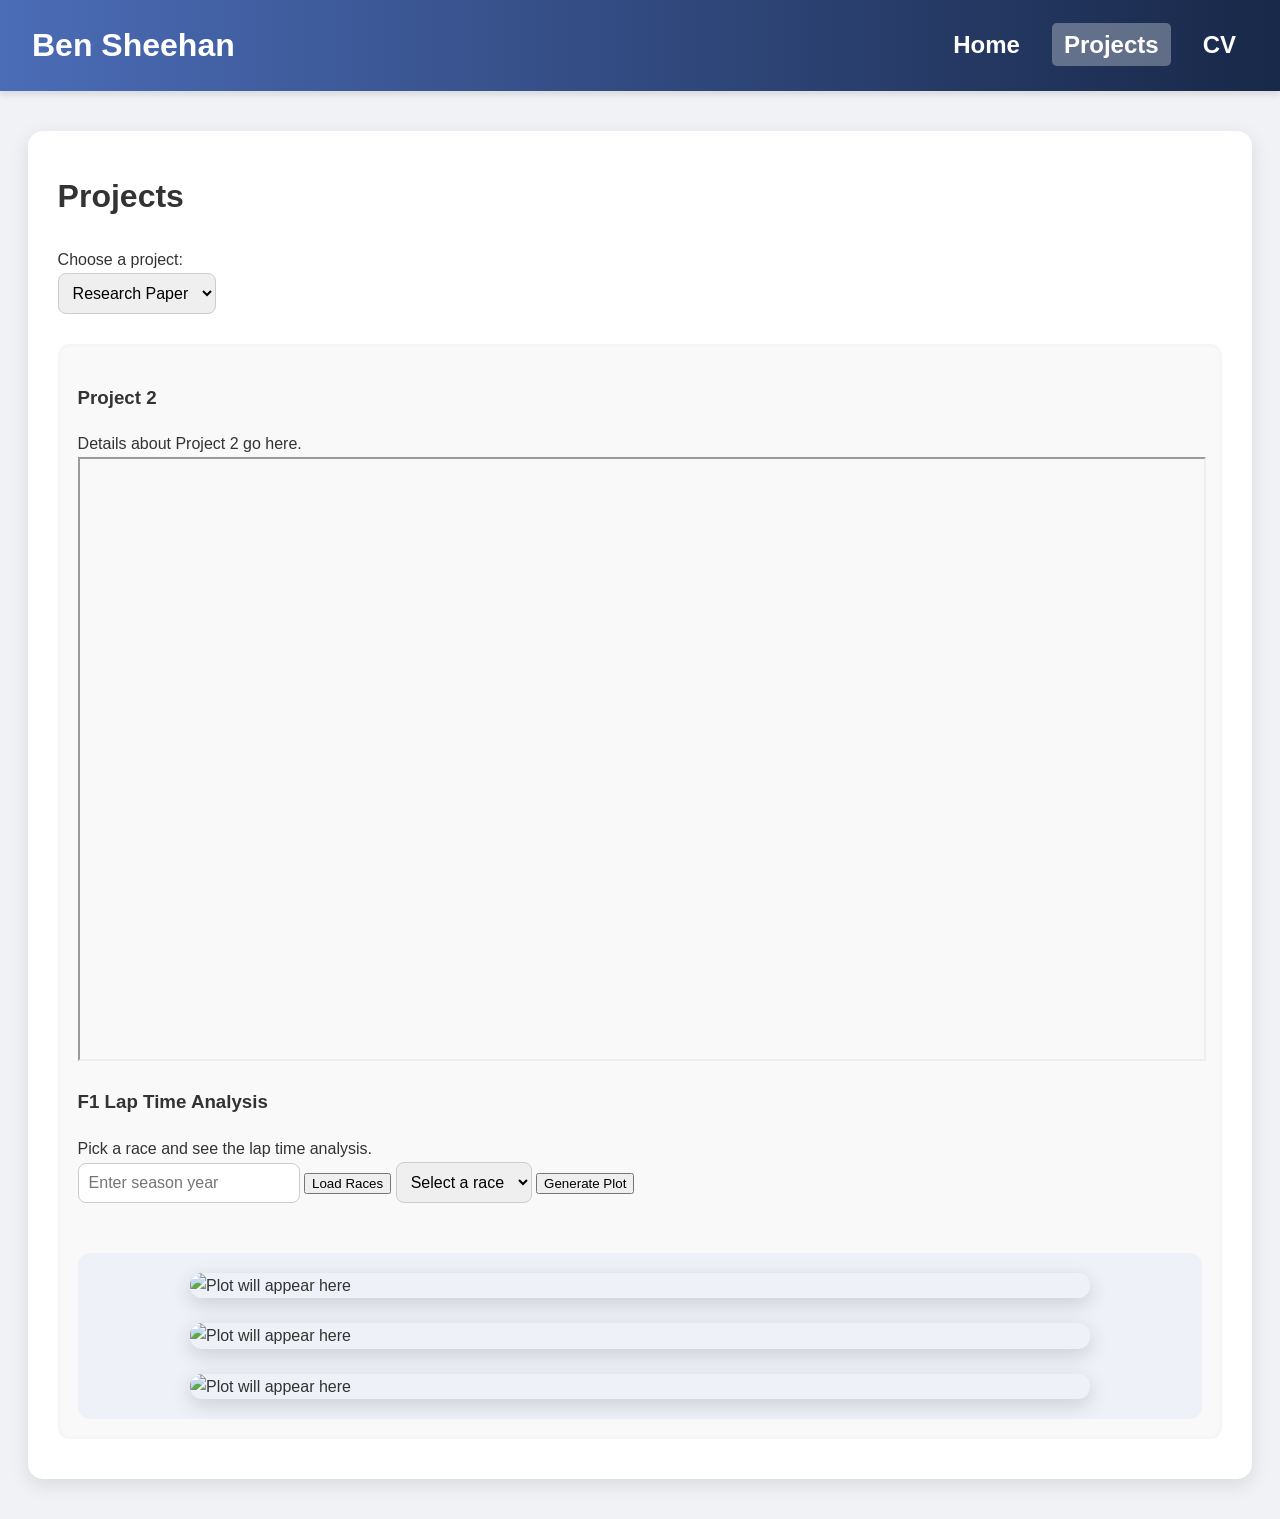
==== projects.html @ 9a88473f "Add files via upload" ====
<!DOCTYPE html>
<html lang="en">
<head>
    <meta charset="UTF-8">
    <title>Portfolio - Projects</title>
    <link rel="stylesheet" href="assets/styles.css">
    <script defer src="assets/project-scripts.js"></script>
</head>
<body>
    <!--Navbar-->
    <nav>
        <div class="nav-container">
            <div class="logo">Ben Sheehan</div>
            <ul class="navbar">
                <li><a href="index.html">Home</a></li>
                <li><a href="projects.html" class="active">Projects</a></li>
                <li><a href="cv/Ben_Sheehan_Resume.pdf" target="_blank">CV</a></li>
            </ul>
        </div>
    </nav>



    <section class="projects-section">
        <h2>Projects</h2>
        
        <!--Dropdown Menu-->
        <label for="project-select">Choose a project:</label>
        <select id="project-select">
            <option value="project1">Research Paper</option>
            <option value="project2">F1 Analysis</option>
        </select>


        <div id="project-display" class="project-display">
            

            <!--Project 1-->
            <div id="project1" class="project-content">
                <h3>Project 2</h3>
                <p>Details about Project 2 go here.</p>
                <iframe src="cv/Ben_Paper.pdf" width="100%" height="600px">
                    This browser does not support PDFs. Please download the PDF to view it: 
                    <a href="cv/Ben_Paper.pdf">Download PDF</a>.
                </iframe>
            </div>



            <!--Project 2-->
            <div id="project2" class="project-content">
                <h3>F1 Lap Time Analysis</h3>
                <p>Pick a race and see the lap time analysis.</p>

                <input type="number" id="season-input" placeholder="Enter season year">
                <button id="load-races-btn">Load Races</button>
                <select id="race-drop-down">
                    <option value="">Select a race</option>
                </select>


                <button id="plot-btn">Generate Plot</button>

                <div class="plot-container">
                    <img id="plot-image-qualifying" src="" alt="Plot will appear here">
                    <img id="plot-image-race-positions" src="" alt="Plot will appear here">
                    <img id="plot-image-race-pace" src="" alt="Plot will appear here">
                </div>
            </div>


        </div>
    </section>
</body>
</html>
---- assets/styles.css ----
/* Reset default styles */
body, ul, h1, h2, p {
    margin: 0;
    padding: 0;
    box-sizing: border-box;
}

body {
    font-family: 'Montserrat', sans-serif;
    line-height: 1.6;
    background-color: #f0f2f5;
    color: #333;
}

/* Navbar */
nav {
    background: linear-gradient(90deg, #4b6cb7, #182848);
    box-shadow: 0 4px 6px rgba(0,0,0,0.1);
    padding: 20px;
    position: sticky;
    top: 0;
    z-index: 100;
}

.nav-container {
    display: flex;
    justify-content: space-between;
    align-items: center;
    width: 100%;
    max-width: 95vw;
    margin: auto;
}

nav .logo {
    font-weight: 800;
    font-size: 2rem;
    color: #fff;
}

nav ul.navbar {
    list-style: none;
    display: flex;
    gap: 20px;
}

nav ul.navbar li a {
    color: #fff;
    text-decoration: none;
    font-weight: 900;
    font-size: 1.5rem;
    padding: 8px 12px;
    border-radius: 5px;
    transition: background 0.3s, transform 0.2s;
}

nav ul.navbar li a:hover {
    background: rgba(255, 255, 255, 0.2);
    transform: translateY(-2px);
}

nav ul.navbar li a.active {
    background: rgba(255, 255, 255, 0.3);
}

/* Home Section - Two Column Layout */
.home-section {
    min-height: 72.5vh;
    min-width: 91vw;
    background: linear-gradient(135deg, #667eea, #764ba2);
    color: #fff;
    display: flex;
    justify-content: center;
    align-items: center;
    padding: 40px;
    border-radius: 20px;
    margin: 40px auto;
    max-width: 1000px;
    box-shadow: 0 10px 30px rgba(0,0,0,0.2);
    text-align: center;
}

.home-container {
    display: flex;
    flex-wrap: wrap;
    align-items: center;
    gap: 30px;
    width: 100%;
}

/* Text on left */
.home-text {
    flex: 1;
    min-width: 250px;
}

.home-text h1 {
    font-size: 3rem;
    margin-bottom: 20px;
}

.home-text p {
    font-size: 1.2rem;
    margin-bottom: 15px;
    line-height: 1.8;
}

/* Image on right */
.home-image {
    flex: 1;
    min-width: 200px;
    display: flex;
    justify-content: center;
}

.home-image img {
    width: 60vh;
    height: 60vh;
    object-fit: cover;
    border-radius: 50%;
    box-shadow: 0 8px 20px rgba(0,0,0,0.3);
}

/* Projects Section */
.projects-section {
    background-color: #fff;
    padding: 40px 30px;
    border-radius: 15px;
    box-shadow: 0 6px 20px rgba(0,0,0,0.1);
    max-width: 91vw;
    margin: 40px auto;
}

.projects-section h2 {
    margin-bottom: 25px;
    font-size: 2rem;
}

#project-select {
    display: block;
    padding: 10px;
    font-size: 1rem;
    margin-bottom: 30px;
    border-radius: 8px;
    border: 1px solid #ccc;
}

.project-display {
    padding: 20px;
    background-color: #f9f9f9;
    border-radius: 12px;
    box-shadow: inset 0 0 5px rgba(0,0,0,0.05);
}

.project-content pre {
    background-color: #272822;
    color: #f8f8f2;
    padding: 15px;
    border-radius: 8px;
    overflow-x: auto;
}

#season-input {
    padding: 10px;
    font-size: 1rem;
    margin-bottom: 30px;
    border-radius: 8px;
    border: 1px solid #ccc;
}

#race-drop-down {
    padding: 10px;
    font-size: 1rem;
    margin-bottom: 30px;
    border-radius: 8px;
    border: 1px solid #ccc;
}

.plot-container {
    margin-top: 20px;
    padding: 20px;
    background: #eef1f7;
    border-radius: 12px;

    display: flex;
    flex-direction: column;
    align-items: center;
    gap: 25px;
}

.plot-container img {
    width: 100%;
    max-width: 900px;
    border-radius: 12px;
    box-shadow: 0 6px 20px rgba(0,0,0,0.15);
}
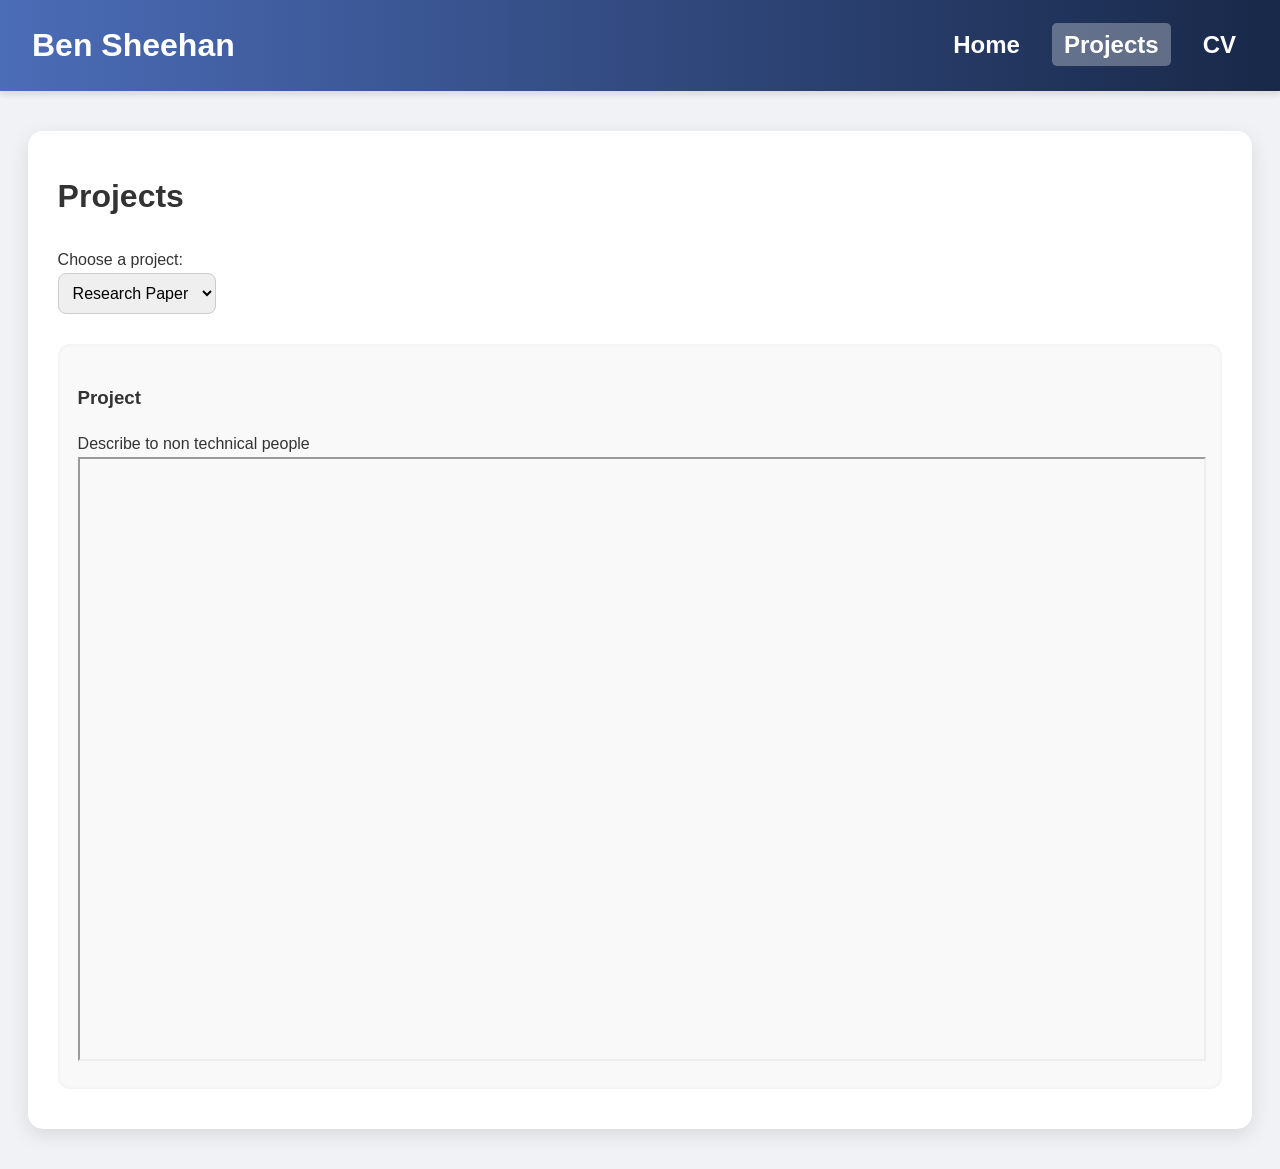
==== commit 3f4c5ee2: "Add files via upload" ====
--- a/projects.html
+++ b/projects.html
@@ -37,8 +37,8 @@
 
             <!--Project 1-->
             <div id="project1" class="project-content">
-                <h3>Project 2</h3>
-                <p>Details about Project 2 go here.</p>
+                <h3>Project</h3>
+                <p>Describe to non technical people</p>
                 <iframe src="cv/Ben_Paper.pdf" width="100%" height="600px">
                     This browser does not support PDFs. Please download the PDF to view it: 
                     <a href="cv/Ben_Paper.pdf">Download PDF</a>.
@@ -48,7 +48,7 @@
 
 
             <!--Project 2-->
-            <div id="project2" class="project-content">
+            <div id="project2" class="project-content" style="display: none;">
                 <h3>F1 Lap Time Analysis</h3>
                 <p>Pick a race and see the lap time analysis.</p>
 
